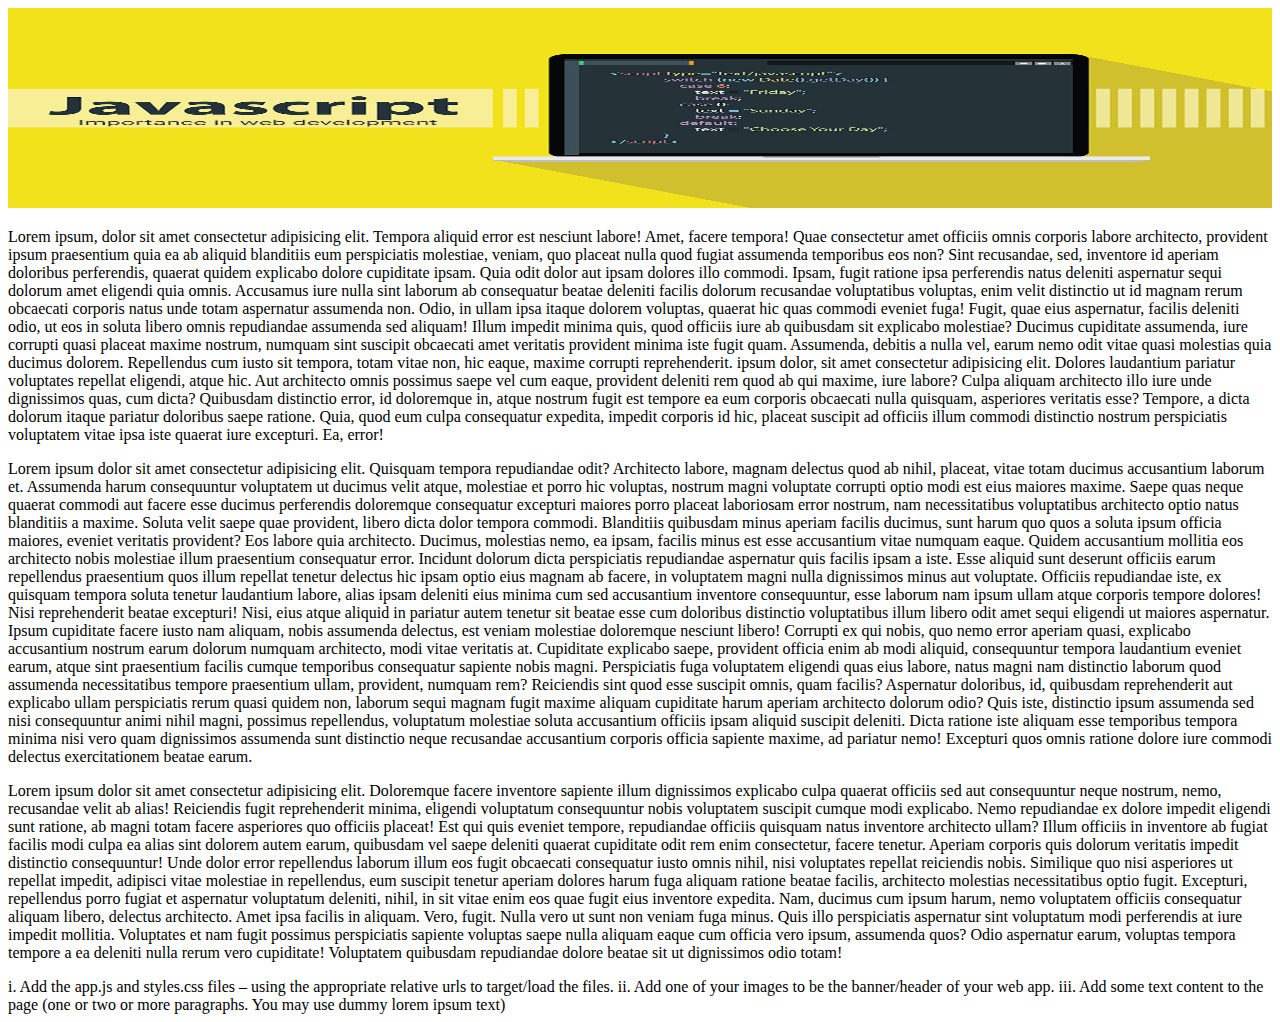
==== inner.html @ 7d16415f "update files" ====
<!DOCTYPE html>
<html lang="en">

<head>
    <meta charset="UTF-8">
    <meta http-equiv="X-UA-Compatible" content="IE=edge">
    <meta name="viewport" content="width=device-width, initial-scale=1.0">
    <title>Document</title>
</head>
<a href="/image/innerPage.jpg"></a>
<a href="/javascript/app.js"></a>
<a href="/css/styles.css"></a>


<body>
    <img src="/image/innerPage.jpg" alt="inner html page" style="width: 100%; height: 200px;">
    <p> Lorem ipsum, dolor sit amet consectetur adipisicing elit. Tempora aliquid error est nesciunt labore! Amet,
        facere tempora! Quae consectetur amet officiis omnis corporis labore architecto, provident ipsum praesentium
        quia ea ab aliquid blanditiis eum perspiciatis molestiae, veniam, quo placeat nulla quod fugiat assumenda
        temporibus eos non? Sint recusandae, sed, inventore id aperiam doloribus perferendis, quaerat quidem explicabo
        dolore cupiditate ipsam. Quia odit dolor aut ipsam dolores illo commodi. Ipsam, fugit ratione ipsa perferendis
        natus deleniti aspernatur sequi dolorum amet eligendi quia omnis. Accusamus iure nulla sint laborum ab
        consequatur beatae deleniti facilis dolorum recusandae voluptatibus voluptas, enim velit distinctio ut id magnam
        rerum obcaecati corporis natus unde totam aspernatur assumenda non. Odio, in ullam ipsa itaque dolorem voluptas,
        quaerat hic quas commodi eveniet fuga! Fugit, quae eius aspernatur, facilis deleniti odio, ut eos in soluta
        libero omnis repudiandae assumenda sed aliquam! Illum impedit minima quis, quod officiis iure ab quibusdam sit
        explicabo molestiae? Ducimus cupiditate assumenda, iure corrupti quasi placeat maxime nostrum, numquam sint
        suscipit obcaecati amet veritatis provident minima iste fugit quam. Assumenda, debitis a nulla vel, earum nemo
        odit vitae quasi molestias quia ducimus dolorem. Repellendus cum iusto sit tempora, totam vitae non, hic eaque,
        maxime corrupti reprehenderit. ipsum dolor, sit amet consectetur adipisicing elit. Dolores laudantium pariatur
        voluptates repellat
        eligendi, atque hic. Aut architecto omnis possimus saepe vel cum eaque, provident deleniti rem quod ab qui
        maxime, iure labore? Culpa aliquam architecto illo iure unde dignissimos quas, cum dicta? Quibusdam distinctio
        error, id doloremque in, atque nostrum fugit est tempore ea eum corporis obcaecati nulla quisquam, asperiores
        veritatis esse? Tempore, a dicta dolorum itaque pariatur doloribus saepe ratione. Quia, quod eum culpa
        consequatur expedita, impedit corporis id hic, placeat suscipit ad officiis illum commodi distinctio nostrum
        perspiciatis voluptatem vitae ipsa iste quaerat iure excepturi. Ea, error!</p>
    <p> Lorem ipsum dolor sit amet consectetur adipisicing elit. Quisquam tempora repudiandae odit? Architecto labore,
        magnam delectus quod ab nihil, placeat, vitae totam ducimus accusantium laborum et. Assumenda harum consequuntur
        voluptatem ut ducimus velit atque, molestiae et porro hic voluptas, nostrum magni voluptate corrupti optio modi
        est eius maiores maxime. Saepe quas neque quaerat commodi aut facere esse ducimus perferendis doloremque
        consequatur excepturi maiores porro placeat laboriosam error nostrum, nam necessitatibus voluptatibus architecto
        optio natus blanditiis a maxime. Soluta velit saepe quae provident, libero dicta dolor tempora commodi.
        Blanditiis quibusdam minus aperiam facilis ducimus, sunt harum quo quos a soluta ipsum officia maiores, eveniet
        veritatis provident? Eos labore quia architecto. Ducimus, molestias nemo, ea ipsam, facilis minus est esse
        accusantium vitae numquam eaque. Quidem accusantium mollitia eos architecto nobis molestiae illum praesentium
        consequatur error. Incidunt dolorum dicta perspiciatis repudiandae aspernatur quis facilis ipsam a iste. Esse
        aliquid sunt deserunt officiis earum repellendus praesentium quos illum repellat tenetur delectus hic ipsam
        optio eius magnam ab facere, in voluptatem magni nulla dignissimos minus aut voluptate. Officiis repudiandae
        iste, ex quisquam tempora soluta tenetur laudantium labore, alias ipsam deleniti eius minima cum sed accusantium
        inventore consequuntur, esse laborum nam ipsum ullam atque corporis tempore dolores! Nisi reprehenderit beatae
        excepturi! Nisi, eius atque aliquid in pariatur autem tenetur sit beatae esse cum doloribus distinctio
        voluptatibus illum libero odit amet sequi eligendi ut maiores aspernatur. Ipsum cupiditate facere iusto nam
        aliquam, nobis assumenda delectus, est veniam molestiae doloremque nesciunt libero! Corrupti ex qui nobis, quo
        nemo error aperiam quasi, explicabo accusantium nostrum earum dolorum numquam architecto, modi vitae veritatis
        at. Cupiditate explicabo saepe, provident officia enim ab modi aliquid, consequuntur tempora laudantium eveniet
        earum, atque sint praesentium facilis cumque temporibus consequatur sapiente nobis magni. Perspiciatis fuga
        voluptatem eligendi quas eius labore, natus magni nam distinctio laborum quod assumenda necessitatibus tempore
        praesentium ullam, provident, numquam rem? Reiciendis sint quod esse suscipit omnis, quam facilis? Aspernatur
        doloribus, id, quibusdam reprehenderit aut explicabo ullam perspiciatis rerum quasi quidem non, laborum sequi
        magnam fugit maxime aliquam cupiditate harum aperiam architecto dolorum odio? Quis iste, distinctio ipsum
        assumenda sed nisi consequuntur animi nihil magni, possimus repellendus, voluptatum molestiae soluta accusantium
        officiis ipsam aliquid suscipit deleniti. Dicta ratione iste aliquam esse temporibus tempora minima nisi vero
        quam dignissimos assumenda sunt distinctio neque recusandae accusantium corporis officia sapiente maxime, ad
        pariatur nemo! Excepturi quos omnis ratione dolore iure commodi delectus exercitationem beatae earum. </p>
    <p> Lorem ipsum dolor sit amet consectetur adipisicing elit. Doloremque facere inventore sapiente illum dignissimos
        explicabo culpa quaerat officiis sed aut consequuntur neque nostrum, nemo, recusandae velit ab alias! Reiciendis
        fugit reprehenderit minima, eligendi voluptatum consequuntur nobis voluptatem suscipit cumque modi explicabo.
        Nemo repudiandae ex dolore impedit eligendi sunt ratione, ab magni totam facere asperiores quo officiis placeat!
        Est qui quis eveniet tempore, repudiandae officiis quisquam natus inventore architecto ullam? Illum officiis in
        inventore ab fugiat facilis modi culpa ea alias sint dolorem autem earum, quibusdam vel saepe deleniti quaerat
        cupiditate odit rem enim consectetur, facere tenetur. Aperiam corporis quis dolorum veritatis impedit distinctio
        consequuntur! Unde dolor error repellendus laborum illum eos fugit obcaecati consequatur iusto omnis nihil, nisi
        voluptates repellat reiciendis nobis. Similique quo nisi asperiores ut repellat impedit, adipisci vitae
        molestiae in repellendus, eum suscipit tenetur aperiam dolores harum fuga aliquam ratione beatae facilis,
        architecto molestias necessitatibus optio fugit. Excepturi, repellendus porro fugiat et aspernatur voluptatum
        deleniti, nihil, in sit vitae enim eos quae fugit eius inventore expedita. Nam, ducimus cum ipsum harum, nemo
        voluptatem officiis consequatur aliquam libero, delectus architecto. Amet ipsa facilis in aliquam. Vero, fugit.
        Nulla vero ut sunt non veniam fuga minus. Quis illo perspiciatis aspernatur sint voluptatum modi perferendis at
        iure impedit mollitia. Voluptates et nam fugit possimus perspiciatis sapiente voluptas saepe nulla aliquam eaque
        cum officia vero ipsum, assumenda quos? Odio aspernatur earum, voluptas tempora tempore a ea deleniti nulla
        rerum vero cupiditate! Voluptatem quibusdam repudiandae dolore beatae sit ut dignissimos odio totam! </p>

</body>

</html>
i. Add the app.js and styles.css files – using the appropriate relative urls to target/load the files.
ii. Add one of your images to be the banner/header of your web app.
iii. Add some text content to the page (one or two or more paragraphs. You may use dummy lorem ipsum text)
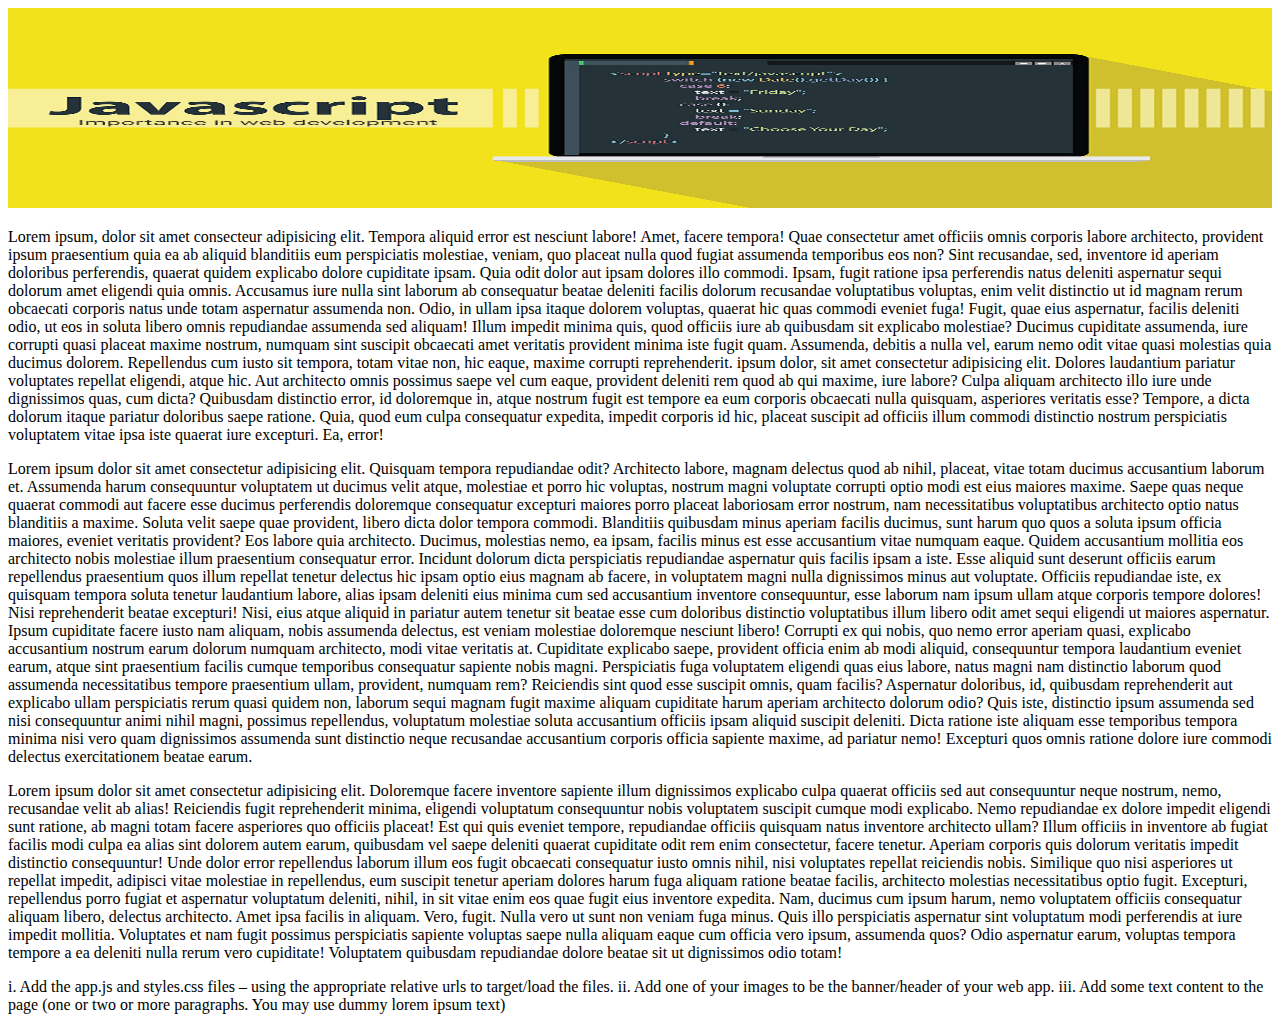
==== commit 7baa0719: "update files" ====
--- a/inner.html
+++ b/inner.html
@@ -13,8 +13,8 @@
 
 
 <body>
-    <img src="/image/innerPage.jpg" alt="inner html page" style="width: 100%; height: 200px;">
-    <p> Lorem ipsum, dolor sit amet consectetur adipisicing elit. Tempora aliquid error est nesciunt labore! Amet,
+    <img src="./image/innerPage.jpg" alt="inner html page" style="width: 100%; height: 200px;">
+    <p> Lorem ipsum, dolor sit amet consecteur adipisicing elit. Tempora aliquid error est nesciunt labore! Amet,
         facere tempora! Quae consectetur amet officiis omnis corporis labore architecto, provident ipsum praesentium
         quia ea ab aliquid blanditiis eum perspiciatis molestiae, veniam, quo placeat nulla quod fugiat assumenda
         temporibus eos non? Sint recusandae, sed, inventore id aperiam doloribus perferendis, quaerat quidem explicabo
